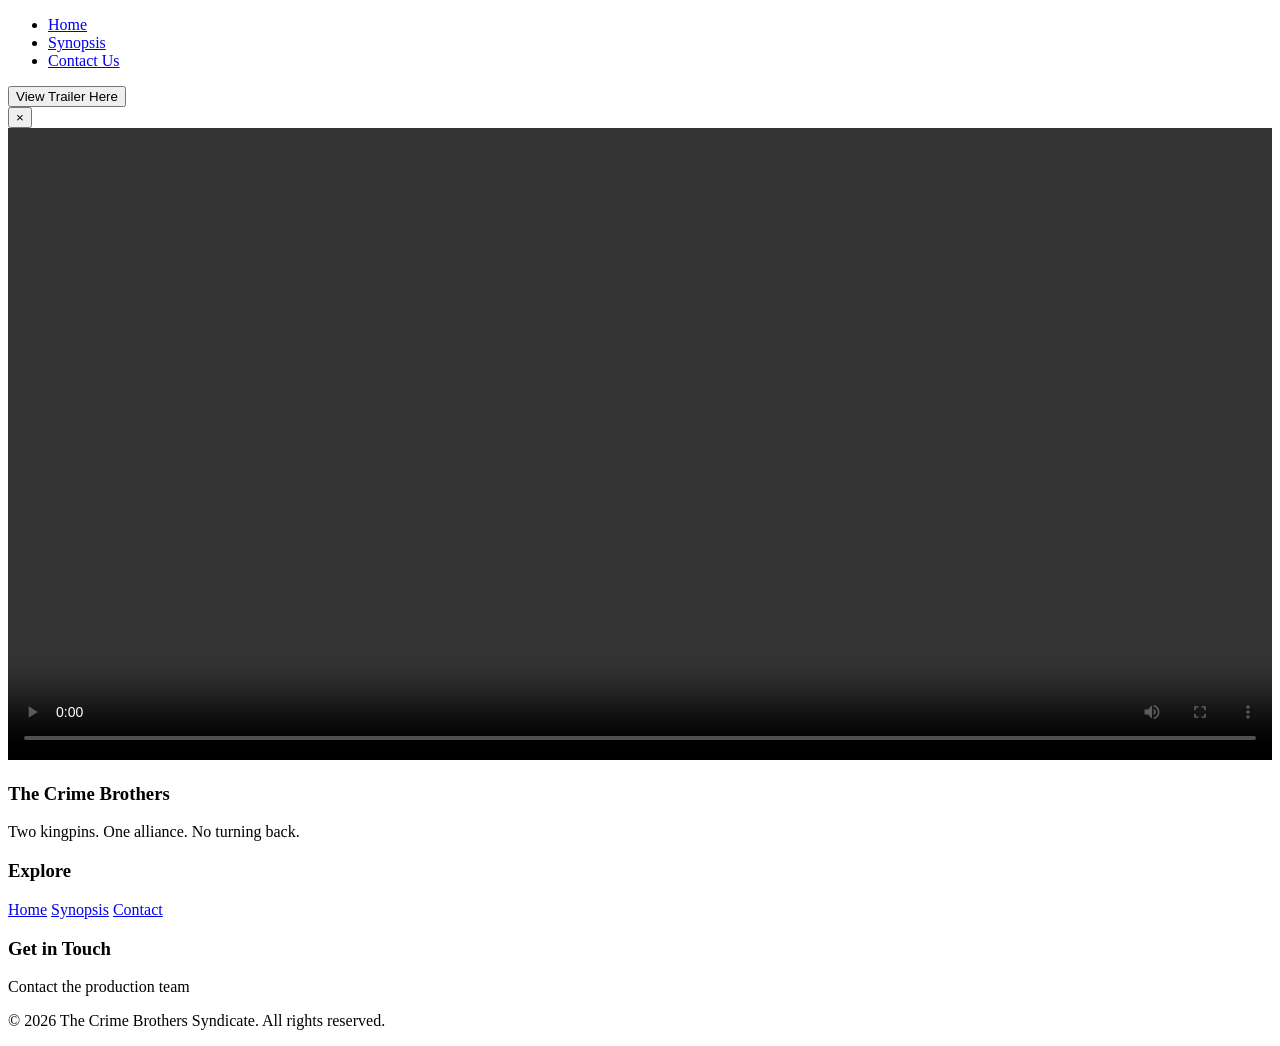
==== index.html @ f923db52 "Updated the footer copyright text in both the html pages" ====
<!DOCTYPE html>
<html lang="en">

<head>
    <meta charset="UTF-8">
    <meta name="viewport" content="width=device-width, initial-scale=1.0">
    <link rel="icon" type="image/png" sizes="32x32" href="./images/title_icon.jpg">
    <link rel="stylesheet" href="./style.css">
    <script src="./script.js" defer></script>
    <title>The Crime Brother's Crime Movie Promotional Website</title>
</head>

<body>

    <header class="header-container">
        <nav>
            <ul class="nav-bar">
                <li><a href="#Home">Home</a></li>
                <li><a href="./synopsis.html">Synopsis</a></li>
                <li><a href="#ContactUs">Contact Us</a></li>
            </ul>
        </nav>
    </header>

    <main>

        <section class="hero" id="Home">

            <!-- Button Opens Video -->
            <button id="button-popup-open" aria-label="View Trailer Here">View Trailer Here</button>
            <!-- Pop-Up Background For Video-->
            <div id="background-popup" class="pop-background">
                <!-- Video and Close Button -->
                <div class="vid-content">
                    <button class="close-button" aria-label="Press Here To Close Window">&times;</button>
                    <video id="vid-popup" width="100%" controls>
                        <source src="./assets/vid/the_crime_brothers_full_trailer.mp4" type="video/mp4">
                    </video>
                </div>
            </div>
            
        </section>
        <footer id="ContactUs" class="footer">

            <div class="footer-container">

                <div class="footer-about">
                    <h3>The Crime Brothers</h3>
                    <p>Two kingpins. One alliance.
                        No turning back.</p>
                </div>

                <div class="footer-links">
                    <h3>Explore</h3>
                    <a href="./index.html">Home</a>
                    <a href="./synopsis.html">Synopsis</a>
                    <a href="#ContactUs">Contact</a>
                </div>

                <div class="footer-contact">
                    <h3>Get in Touch</h3>
                    <p>Contact the production team</p>
                </div>

            </div>

            <p class="copyright">
                &copy; 2026 The Crime Brothers Syndicate. All rights reserved.
            </p>
    </footer>

</body>

</html>
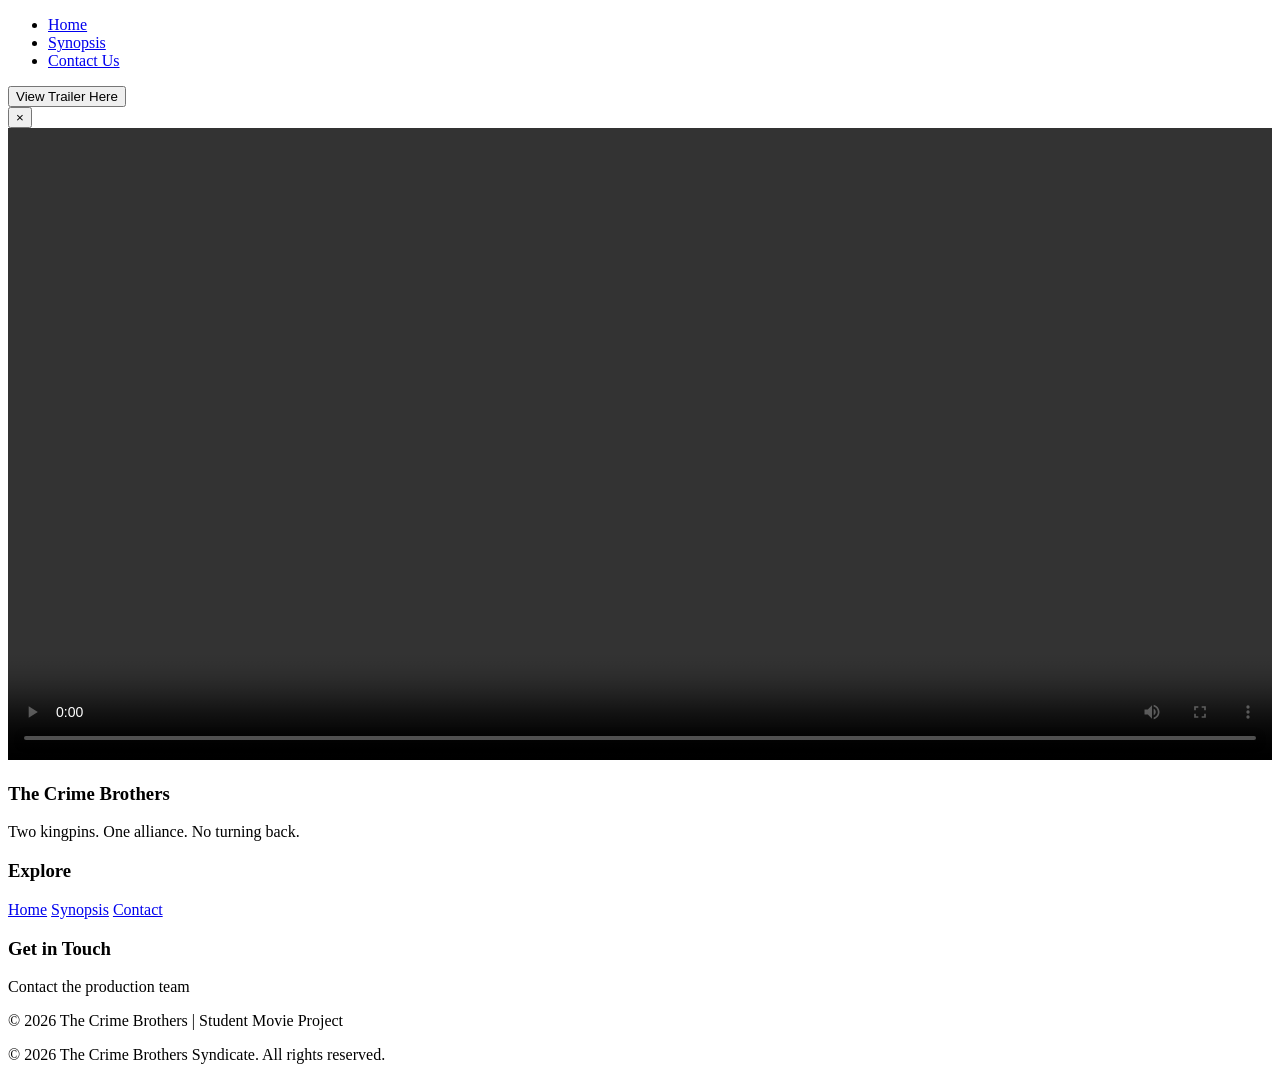
==== commit 76eaed35: "Restore website to PR #6 version" ====
--- a/index.html
+++ b/index.html
@@ -65,9 +65,16 @@
             </div>
 
             <p class="copyright">
-                &copy; 2026 The Crime Brothers Syndicate. All rights reserved.
+                &copy; 2026 The Crime Brothers |
+                Student Movie Project
             </p>
-    </footer>
+
+   <footer>
+    <div class="footer-content">
+        <p>&copy; 2026 The Crime Brothers Syndicate. All rights reserved.</p>
+  
+    </div>
+</footer>
 
 </body>
 
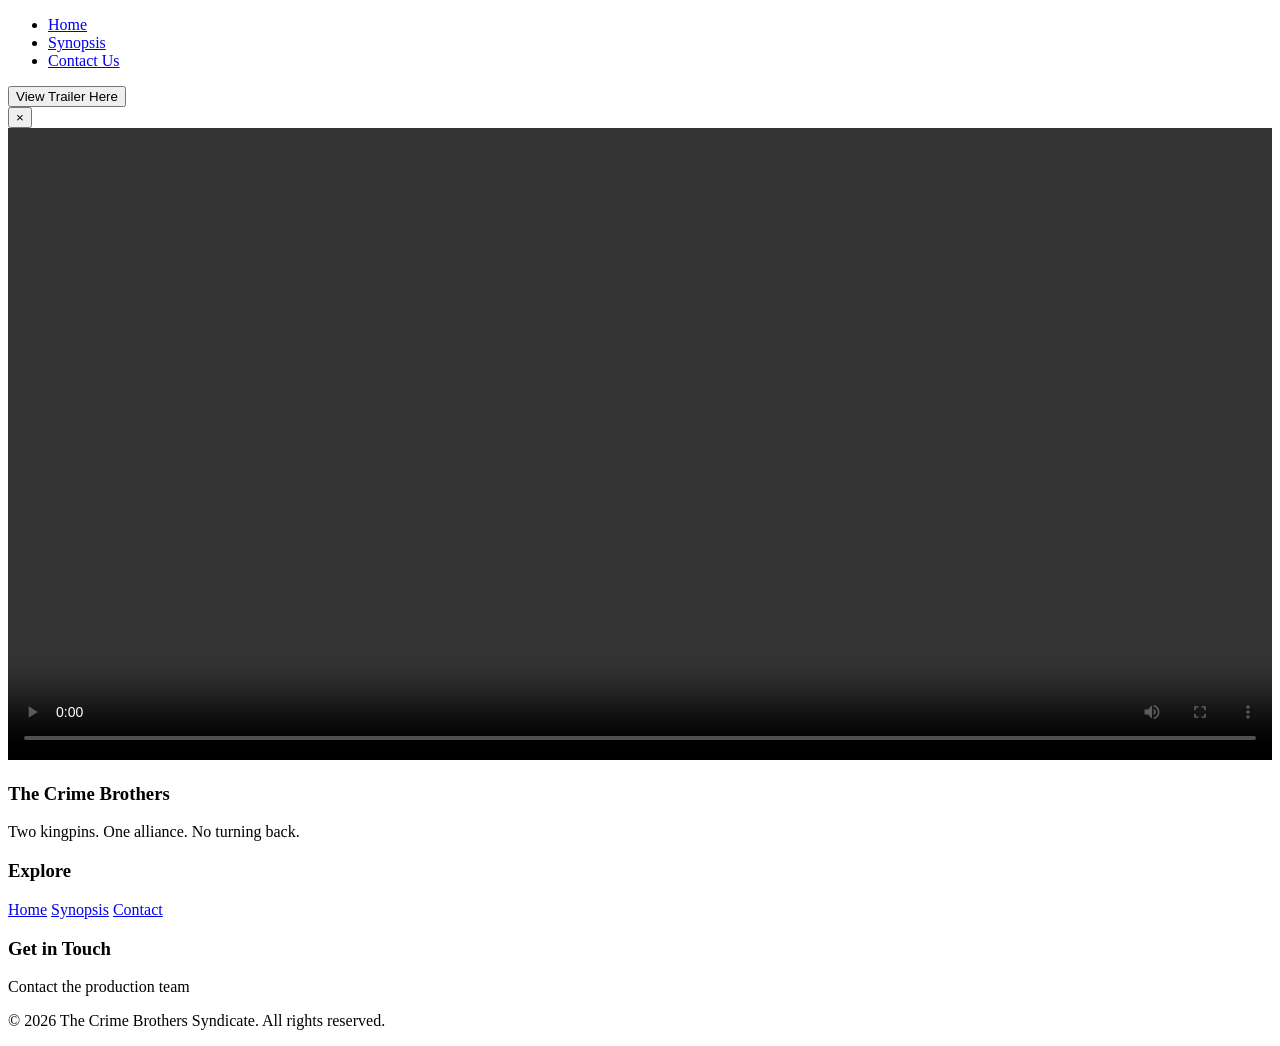
==== commit 5fe3d39d: "Updated footer text in both the html pages" ====
--- a/index.html
+++ b/index.html
@@ -38,7 +38,7 @@
                     </video>
                 </div>
             </div>
-            
+
         </section>
         <footer id="ContactUs" class="footer">
 
@@ -65,16 +65,10 @@
             </div>
 
             <p class="copyright">
-                &copy; 2026 The Crime Brothers |
-                Student Movie Project
+                &copy; 2026 The Crime Brothers Syndicate. All rights reserved.
             </p>
 
-   <footer>
-    <div class="footer-content">
-        <p>&copy; 2026 The Crime Brothers Syndicate. All rights reserved.</p>
-  
-    </div>
-</footer>
+        </footer>
 
 </body>
 
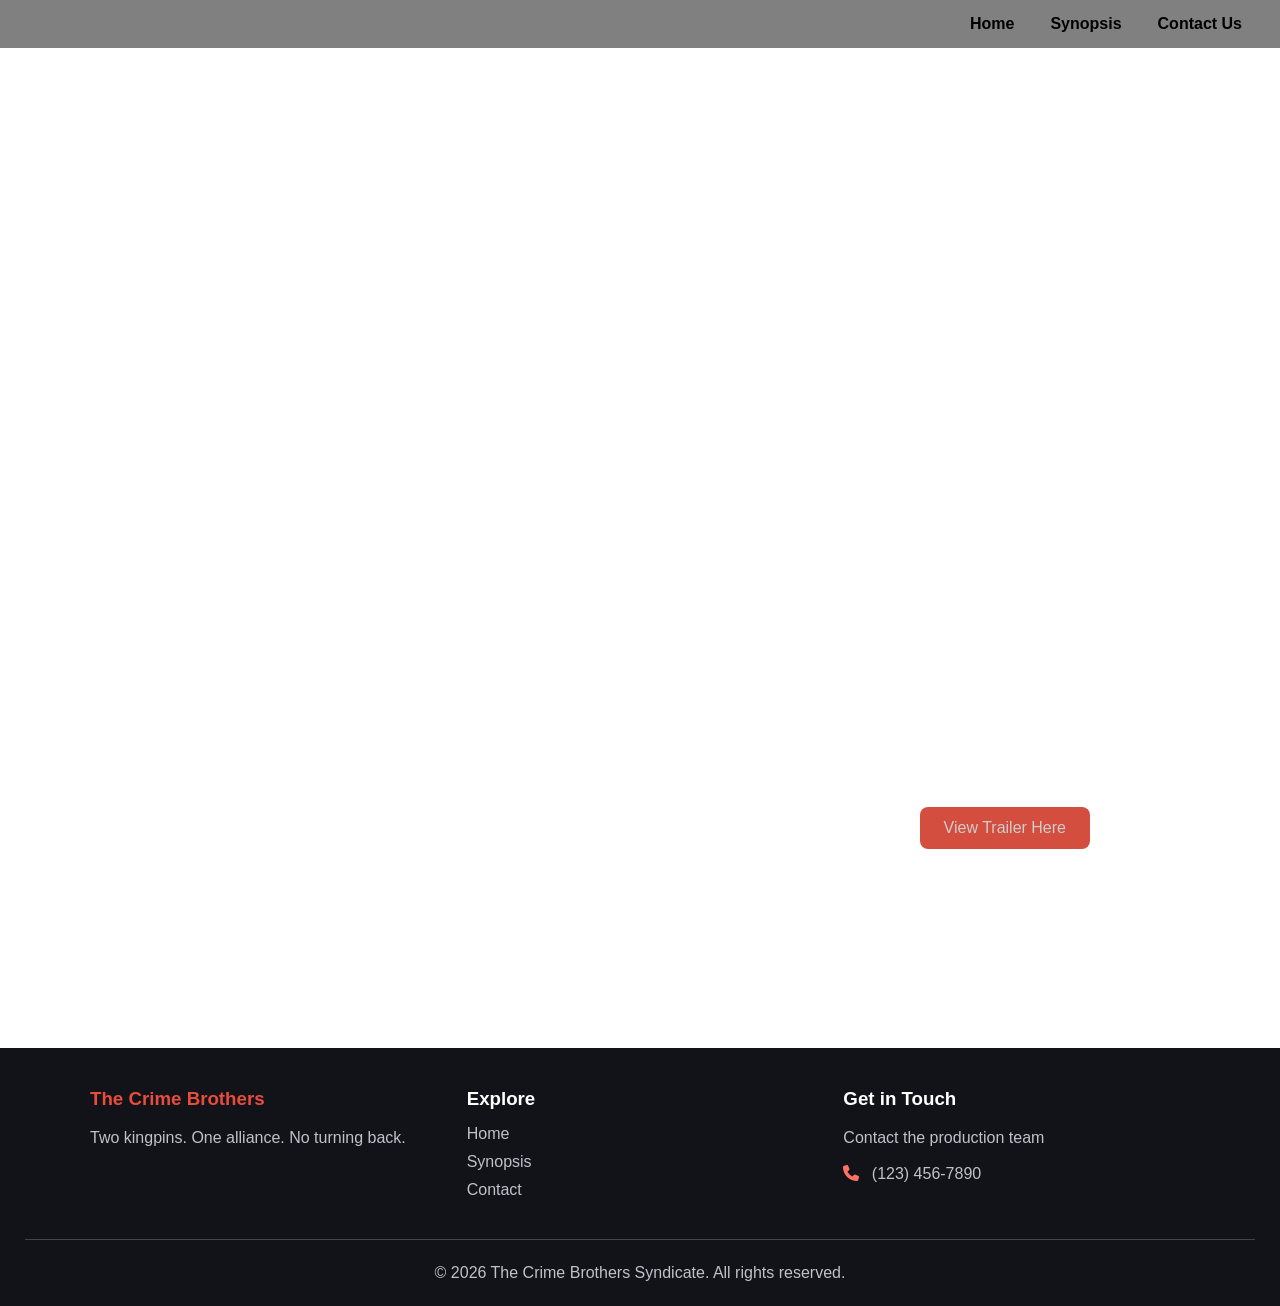
==== commit 41013623: "Included the phone icon and phone number in both pages" ====
--- a/index.html
+++ b/index.html
@@ -4,6 +4,7 @@
 <head>
     <meta charset="UTF-8">
     <meta name="viewport" content="width=device-width, initial-scale=1.0">
+    <link rel="stylesheet" href="https://cdnjs.cloudflare.com/ajax/libs/font-awesome/6.7.2/css/all.min.css">
     <link rel="icon" type="image/png" sizes="32x32" href="./images/title_icon.jpg">
     <link rel="stylesheet" href="./style.css">
     <script src="./script.js" defer></script>
@@ -60,6 +61,10 @@
                 <div class="footer-contact">
                     <h3>Get in Touch</h3>
                     <p>Contact the production team</p>
+                    <p>
+                        <i class="fa-solid fa-phone" aria-hidden="true"></i>
+                        <a href="tel:+11234567890">(123) 456-7890</a>
+                    </p>
                 </div>
 
             </div>
--- a/style.css
+++ b/style.css
@@ -0,0 +1,182 @@
+* {
+    margin: 0;
+    padding: 0;
+    box-sizing: border-box;
+}
+
+body {
+    height: 100vh;
+    width: 100%;
+    display: flex;
+    flex-direction: column;
+    /* background-color: hsl(212, 45%, 89%); */
+    font-family: "outfit", sans-serif;
+    overflow-x: hidden;
+}
+
+header {
+    background-color: gray;
+    padding: 15px 30px;
+}
+
+.header-container {
+    display: flex;
+    justify-content: flex-end;
+}
+
+.nav-bar {
+    display: flex;
+    list-style: none;
+    gap: 20px;
+}
+
+.nav-bar a {
+    color: black;
+    text-decoration: none;
+    font-weight: bold;
+    padding: 8px;
+}
+
+.nav-bar a:hover {
+    color: red;
+}
+
+.hero {
+    background: url("./images/crime_brothers_bkg.png") center / cover no-repeat;
+    display: flex;
+    flex-direction: column;
+    justify-content: center;
+    align-items: flex-end;
+    height: 1000px;
+}
+
+/* The pop-up background */
+.pop-background {
+  display: none; 
+  position: fixed; 
+  z-index: 1; 
+  left: 0;
+  top: 0;
+  width: 100%; 
+  height: 100%; 
+  background-color:rgba(0,0,0,0.7);
+}
+
+/* Video Box */
+.vid-content {
+  background-color:rgba(0,0,0,0.7);
+  margin: 15% auto; 
+  padding: 20px;
+  border: 1px solid #424242;
+  width: 50%; /* Adjust width as needed */
+  position: relative;
+}
+
+/* Close Button (X) */
+.close-button {
+  color: #aaa;
+  position: absolute;
+  top: -10px;
+  right: 10px;
+  font-size: 35px;
+  font-weight: bold;
+  cursor: pointer;
+}
+
+.close-button:hover {
+  color: black;
+}
+
+/* CSS for button */
+#button-popup-open {
+  display: flex;
+  align-content: center;
+  background-color: #c81d0ac7; 
+  color: rgb(207, 205, 205);
+  padding: 12px 24px;
+  border: none;
+  border-radius: 8px;
+  cursor: pointer;
+  font-size: 16px;
+  transform: translate(-190px, 280px); /* moves left, 100px down */
+}
+
+.footer {
+    background-color: #111318;
+    color: white;
+    padding: 40px 25px 20px;
+}
+
+.footer-container {
+    display: flex;
+    justify-content: space-between;
+    flex-wrap: wrap;
+    gap: 30px;
+    max-width: 1100px;
+    margin: auto;
+}
+
+.footer-container > div {
+    flex: 1;
+    min-width: 180px;
+}
+
+.footer h3 {
+    margin-bottom: 15px;
+}
+
+.footer-about h3 {
+    color: #e74c3c;
+}
+
+.footer p {
+    color: #bfc2c9;
+    line-height: 1.6;
+}
+
+.footer-links a {
+    display: block;
+    color: #bfc2c9;
+    text-decoration: none;
+    margin-bottom: 10px;
+}
+
+.footer-links a:hover {
+    color: #ff7065;
+    text-decoration: underline;
+}
+
+.footer-contact p {
+    margin-bottom: 10px;
+}
+
+.footer-contact p:last-child {
+    margin-bottom: 0;
+}
+
+.footer-contact i {
+    color: #ff7065;
+    margin-right: 8px;
+}
+
+.footer-contact a {
+    color: #bfc2c9;
+    text-decoration: none;
+}
+
+.footer-contact a:hover {
+    color: #ff7065;
+}
+
+.copyright {
+    text-align: center;
+    border-top: 1px solid #42454b;
+    margin-top: 30px;
+    padding-top: 20px;
+}
+
+@media (max-width: 600px) {
+    .footer-container {
+        flex-direction: column;
+    }
+}
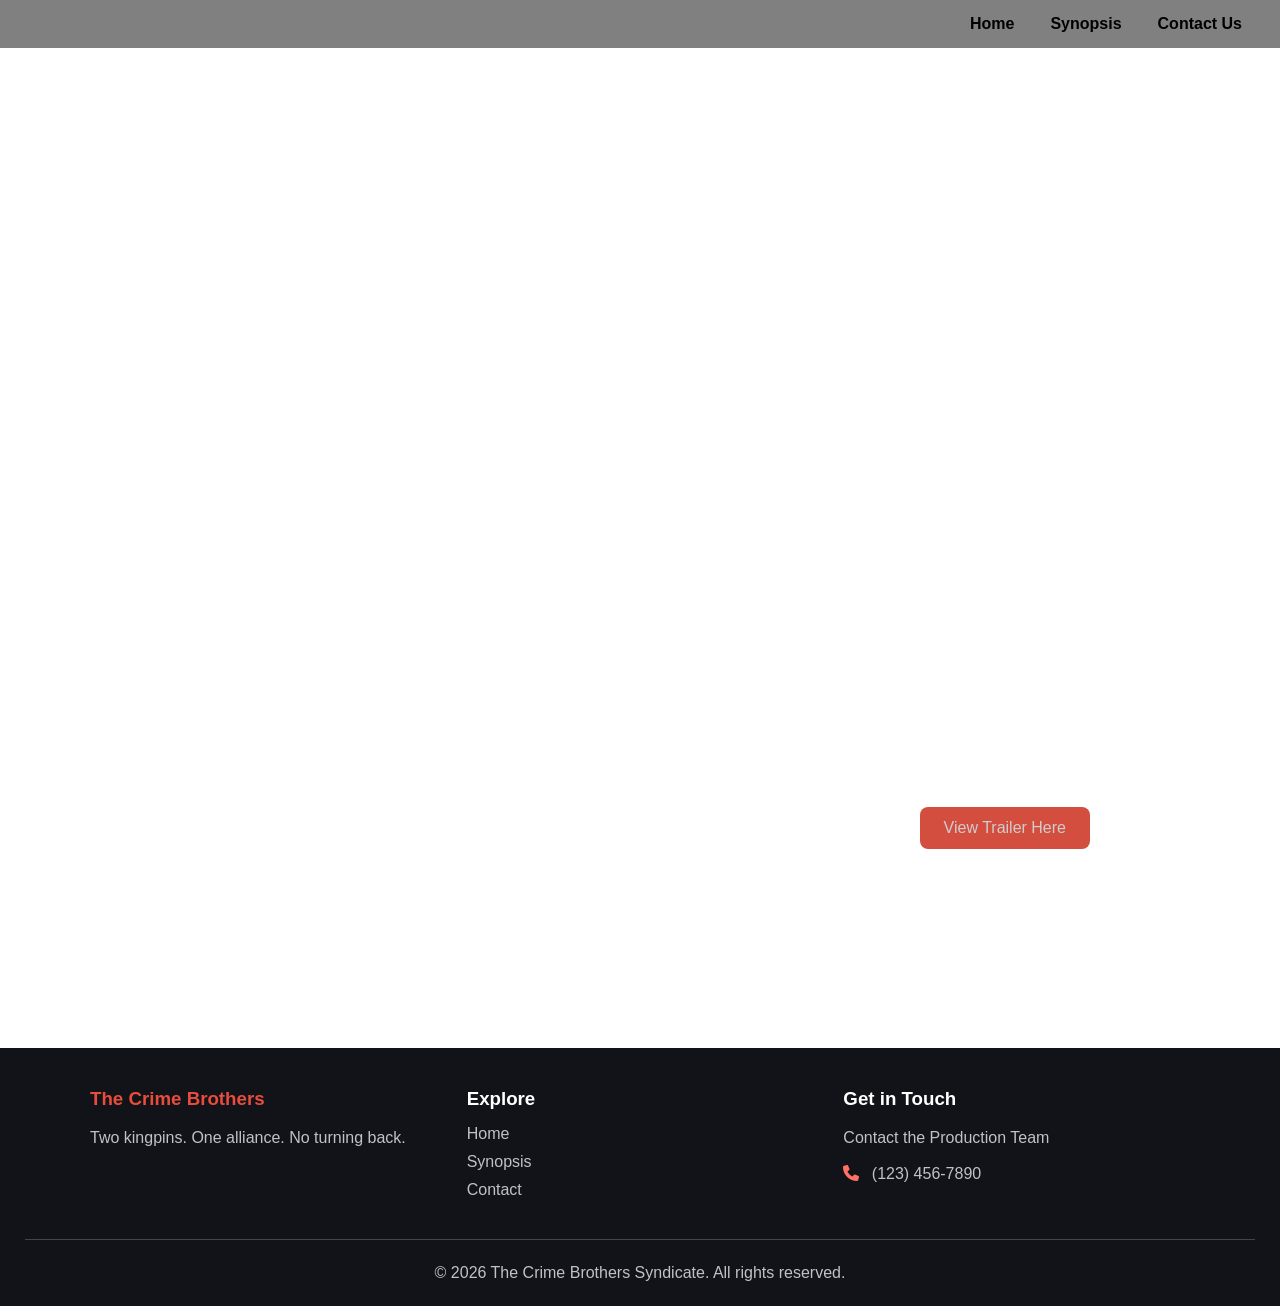
==== commit 9f4472ae: "Changed synopsis background color and footer text on index.html" ====
--- a/index.html
+++ b/index.html
@@ -60,7 +60,7 @@
 
                 <div class="footer-contact">
                     <h3>Get in Touch</h3>
-                    <p>Contact the production team</p>
+                    <p>Contact the Production Team</p>
                     <p>
                         <i class="fa-solid fa-phone" aria-hidden="true"></i>
                         <a href="tel:+11234567890">(123) 456-7890</a>
